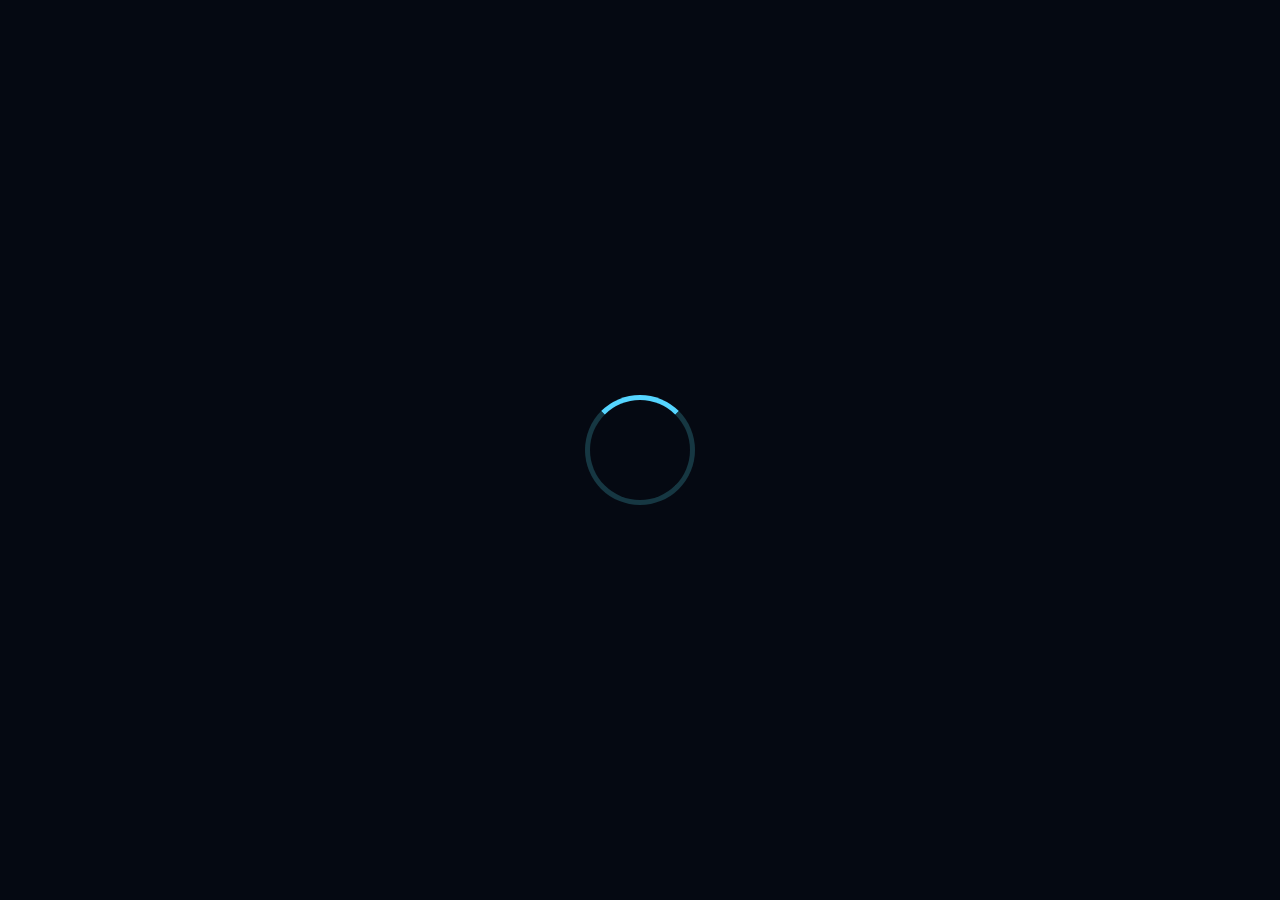
==== index.html @ f064bb2d "Add files via upload" ====
<!DOCTYPE html>
<html lang = "en">
    
    <!-- HEAD -->
    <head>
        
        <!-- Meta Data -->
        <meta charset = "UTF-8">
        <meta name = "viewport" content = "width = device-width, initial-scale = 1.0">
        
        <!-- Title -->
        <title>Sky Chat</title>
        
        <!-- CSS -->
        <link rel = "stylesheet" href = "StyleSheets/Main/main.css">
    </head>
    
    <!-- BODY -->
    <body>
        
        <!-- Loading Screen -->
        <div class = "loadingCircle" id = "loading"></div>
        
        <!-- Script -->
        <script src = "Scripts/config.js"></script>
        <script src = "Scripts/Main/main.js"></script>
    </body>
</html>
---- StyleSheets/Main/main.css ----
html, body{
    margin: 0;
    width: 100%;
    height: 100%;
}

body{
    display: flex;
    justify-content: center;
    align-items: center;
    
    background: #050912;
}

.loadingCircle{
    width: 100px;
    aspect-ratio: 1/1;
    
    border: 5px solid #163742;
    border-top-color: #55d5ff;
    border-radius: 50%;
    
    animation: spin 1s linear infinite;
}

@keyframes spin{
    
    from{
        transform: rotate(0deg);
    }
    to{
        transform: rotate(360deg);
    }
}
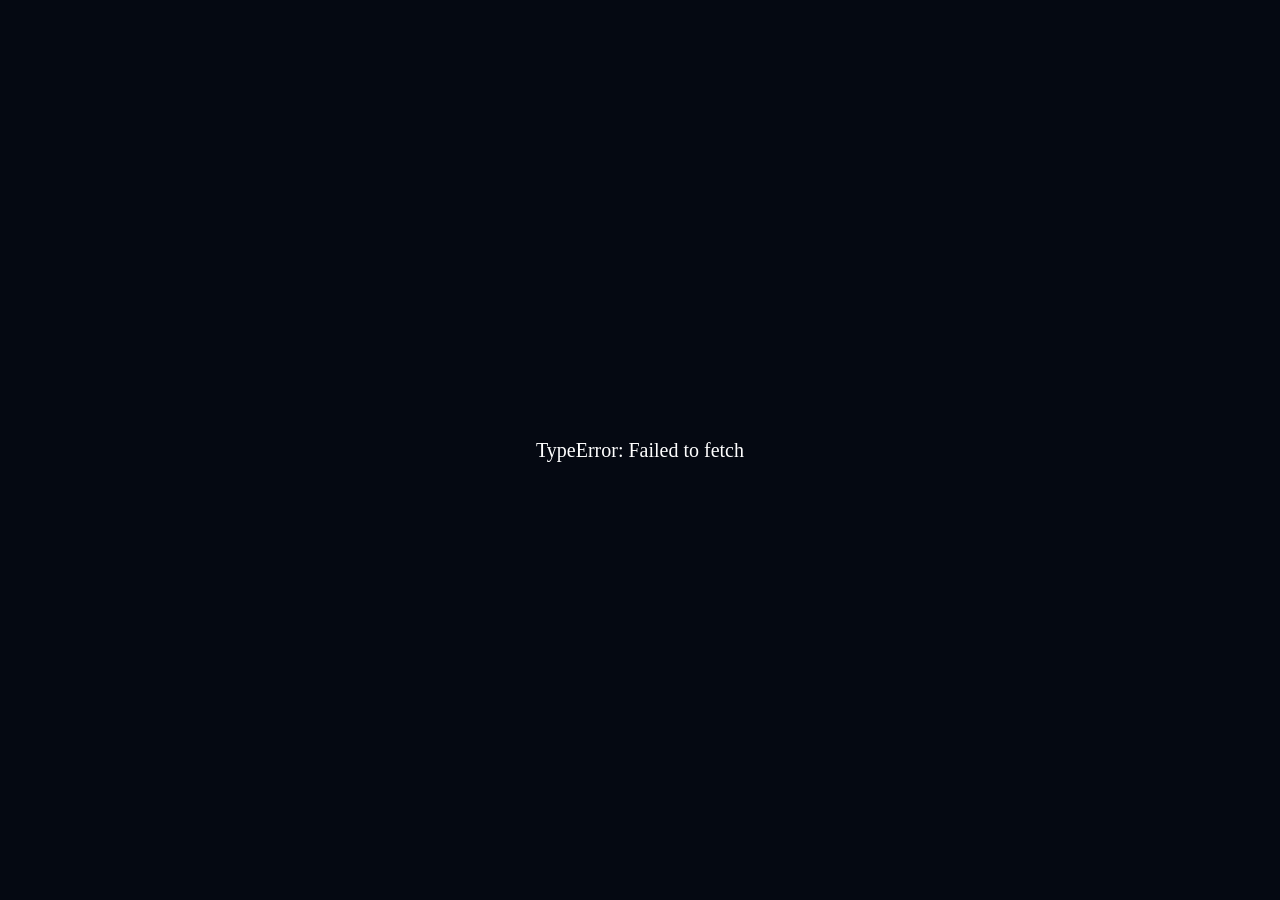
==== commit ca6083cd: "Add files via upload" ====
--- a/index.html
+++ b/index.html
@@ -12,7 +12,7 @@
         <title>Sky Chat</title>
         
         <!-- CSS -->
-        <link rel = "stylesheet" href = "StyleSheets/Main/main.css">
+        <link rel = "stylesheet" href = "StyleSheets/Main/index.css">
     </head>
     
     <!-- BODY -->
@@ -23,6 +23,6 @@
         
         <!-- Script -->
         <script src = "Scripts/config.js"></script>
-        <script src = "Scripts/Main/main.js"></script>
+        <script src = "Scripts/Main/index.js"></script>
     </body>
-</html>+</html>
--- a/StyleSheets/Main/index.css
+++ b/StyleSheets/Main/index.css
@@ -0,0 +1,34 @@
+html, body{
+    margin: 0;
+    width: 100%;
+    height: 100%;
+}
+
+body{
+    display: flex;
+    justify-content: center;
+    align-items: center;
+    
+    background: #050912;
+}
+
+.loadingCircle{
+    width: 100px;
+    aspect-ratio: 1/1;
+    
+    border: 5px solid #163742;
+    border-top-color: #55d5ff;
+    border-radius: 50%;
+    
+    animation: spin 1s linear infinite;
+}
+
+@keyframes spin{
+    
+    from{
+        transform: rotate(0deg);
+    }
+    to{
+        transform: rotate(360deg);
+    }
+}
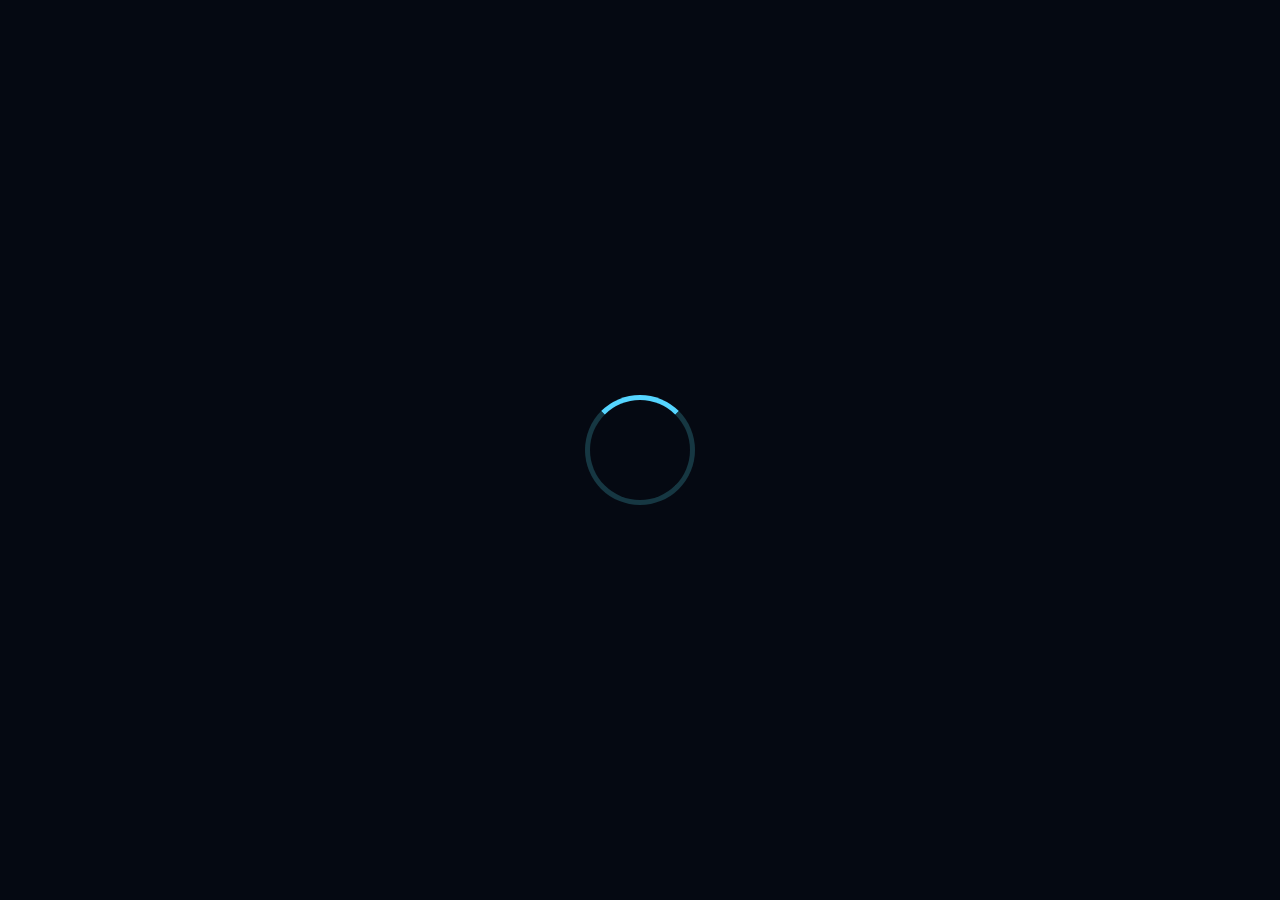
==== commit a0629bff: "l" ====
--- a/index.html
+++ b/index.html
@@ -19,7 +19,7 @@
     <body>
         
         <!-- Loading Screen -->
-        <div class = "loadingCircle" id = "loading"></div>
+        <div class = "loadingCircle" id = "loading-circle"></div>
         
         <!-- Script -->
         <script src = "Scripts/config.js"></script>
